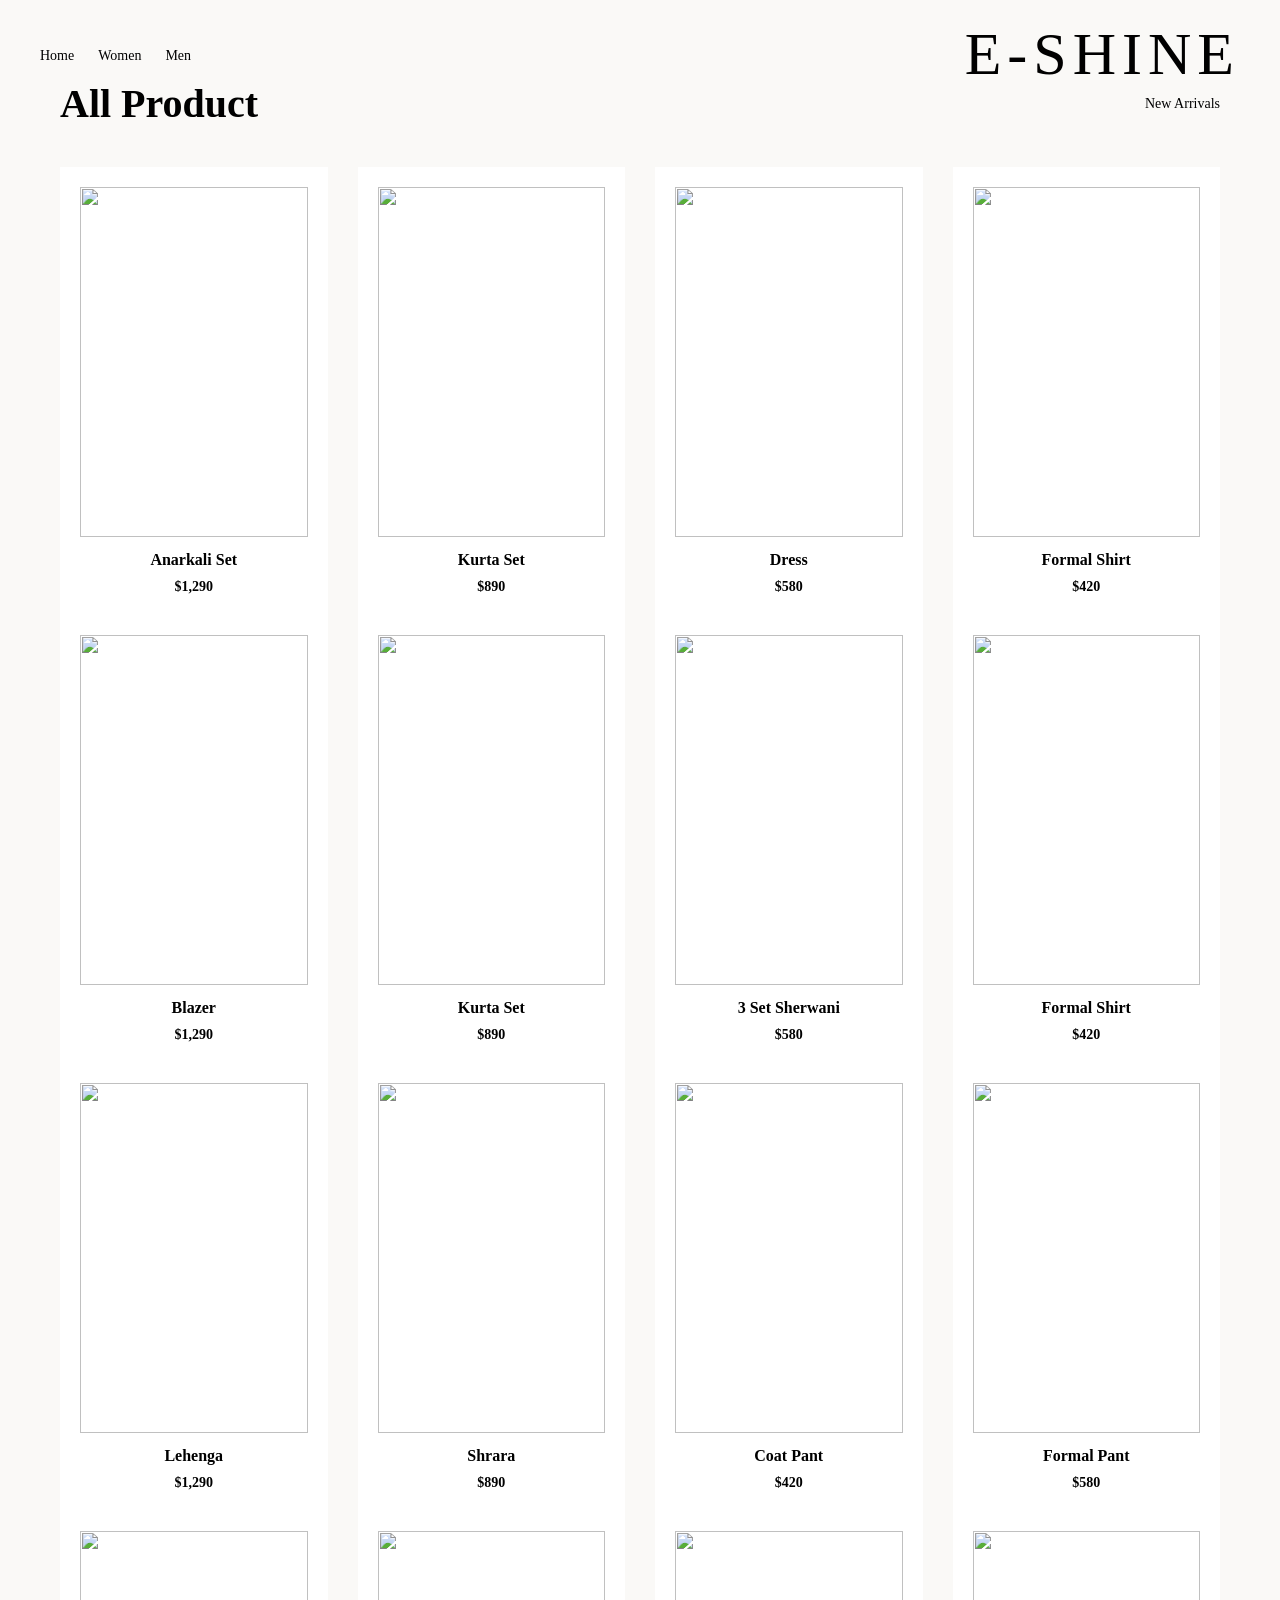
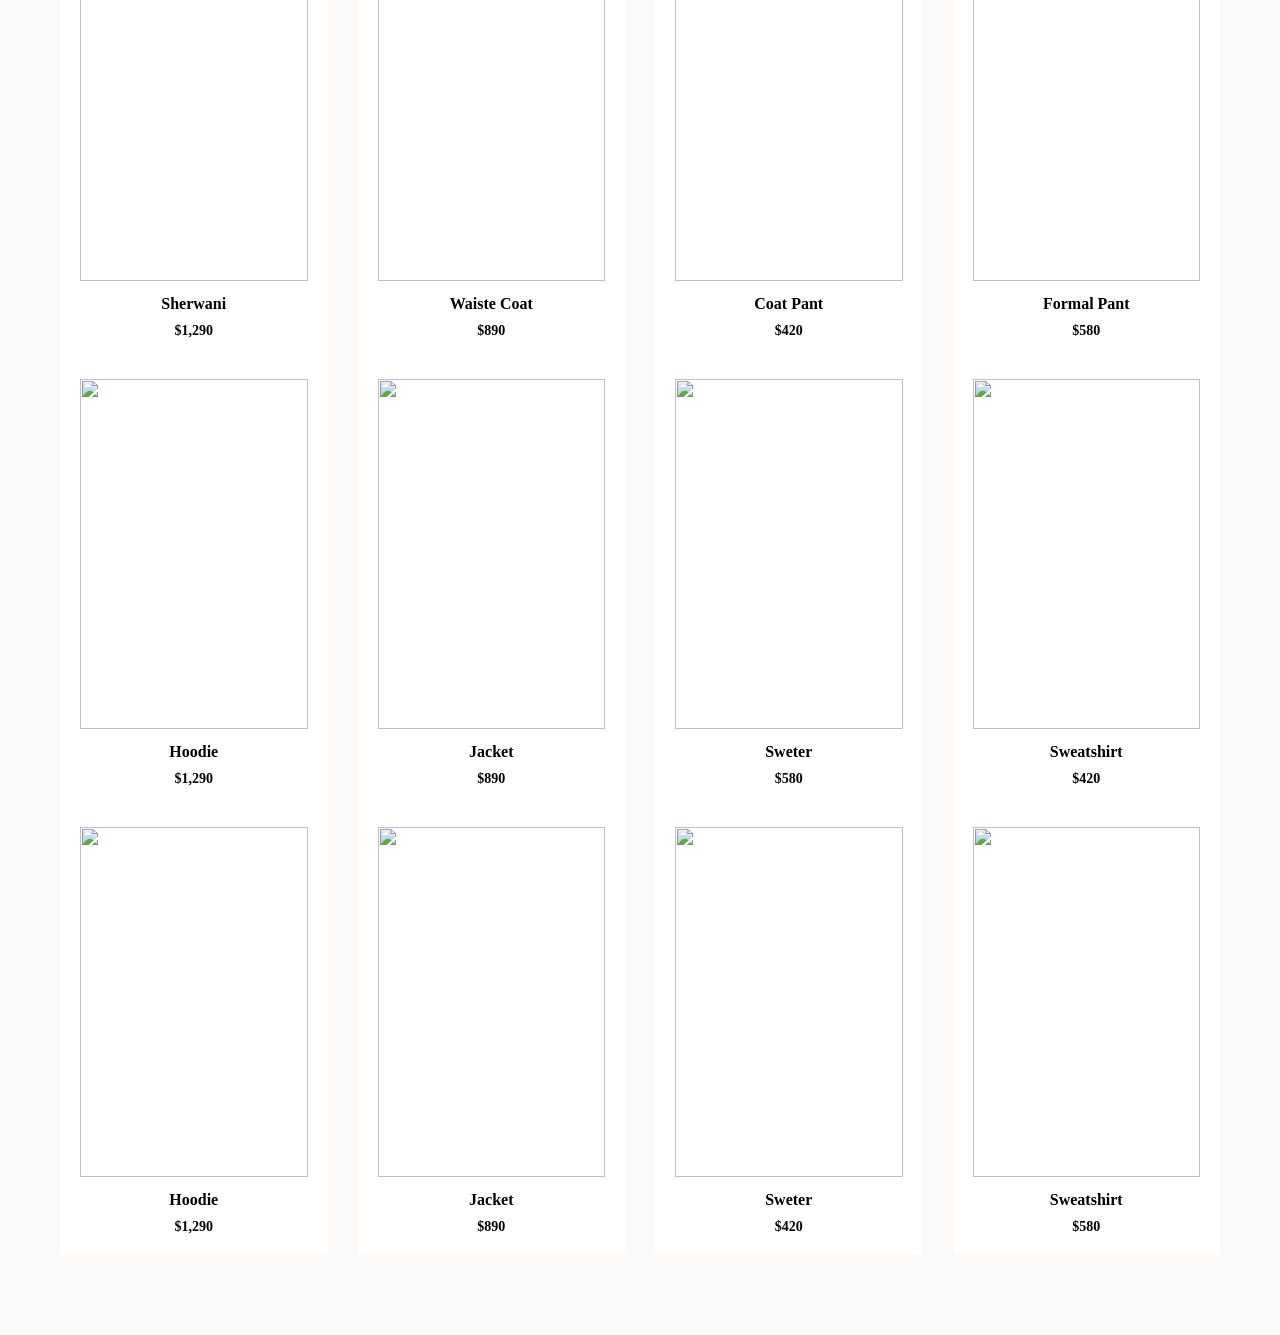
==== all_product.html @ 6fd1e248 "Add files via upload" ====
<!DOCTYPE html>
<html lang="en">
<head>
    <meta charset="UTF-8">
    <title>All Product</title>
    <link rel="stylesheet" href="style.css">
</head>
<body>

<!-- Navbar -->
<nav class="navbar">
    <div class="nav-left">
        <a href="home.html">Home</a>
        <a href="women.html">Women</a>
        <a href="men.html">Men</a>
    </div>
    <div class="logo">E-SHINE</div>
</nav>

<section class="products">
    <div class="products-header">
        <h1>All Product</h1>
        <a href="new_arrivals.html">New Arrivals</a>
    </div>

<div class="product-grid">
        <!-- Product 1 -->
        <div class="product-card">
            <img src="https://encrypted-tbn2.gstatic.com/shopping?q=tbn:ANd9GcSuKcK397XoyflQDPhpBILprk1pqbhA_vosElQ7EJuZEe-hx5ItrD1_2m9oRf8Kt4e_bLuJ_NfkdZ2E7x0y8WjM9phqT_vi0NBqfyhq-JZFjLLtm8oTkQ5aCw&usqp=CAc">
            <h3>Anarkali Set</h3>
            <p class="price">$1,290</p>
        </div>

        <!-- Product 2 -->
        <div class="product-card">
            <img src="https://kohsh.in/cdn/shop/files/DSC01142_533x.jpg?v=1742624895">
            <h3>Kurta Set</h3>
            <p class="price">$890</p>
        </div>

        <!-- Product 3 -->
        <div class="product-card">
            <img src="https://m.media-amazon.com/images/I/71KaZLBf6JL._AC_UY1000_.jpg">
            <h3>Dress</h3>
            <p class="price">$580</p>
        </div>
        

        <!-- Product 4 -->
        <div class="product-card">
            <img src="https://assets.myntassets.com/dpr_1.5,q_30,w_400,c_limit,fl_progressive/assets/images/2026/MARCH/11/gOlxaAi7_e874372801e4443dab1e44f2a5d82a0c.jpg">
            <h3>Formal Shirt</h3>
            <p class="price">$420</p>
        </div>
    </div>

<div class="product-grid">

        <!-- Product 5 -->
        <div class="product-card">
            <img src="https://www.crimsouneclub.com/cdn/shop/files/UntitledSession03249_1080x.jpg?v=1754568629">
            <h3>Blazer</h3>
            <p class="price">$1,290</p>
        </div>

        <!-- Product 6 -->
        <div class="product-card">
            <img src="https://medias.utsavfashion.com/media/catalog/product/cache/1/small_image/295x/040ec09b1e35df139433887a97daa66f/w/o/woven-viscose-rayon-jacquard-kurta-set-in-cream-v1-mnr217.jpg">
            <h3>Kurta Set</h3>
            <p class="price">$890</p>
        </div>

        <!-- Product 7 -->
        <div class="product-card">
            <img src="https://i.etsystatic.com/34650355/r/il/a2ce99/4020929058/il_fullxfull.4020929058_gefl.jpg">
            <h3>3 Set Sherwani</h3>
            <p class="price">$580</p>
        </div>
        

        <!-- Product 8 -->
        <div class="product-card">
            <img src="https://m.media-amazon.com/images/I/41k8b5UDbML._AC_UY1100_.jpg">
            <h3>Formal Shirt</h3>
            <p class="price">$420</p>
        </div>
    </div>

<div class="product-grid">

        <!-- Product 9 -->
        <div class="product-card">
            <img src="https://clothsvilla.com/cdn/shop/products/NavratriWearHeavyBollywoodLehengaIndianPartyIndianTraditionalLehengaDesignerLenghaCholiWedding_1_1024x1024.jpg?v=1660652580">
            <h3>Lehenga</h3>
            <p class="price">$1,290</p>
        </div>

        <!-- Product 10 -->
        <div class="product-card">
            <img src="https://cdn.shopify.com/s/files/1/0049/3649/9315/files/SSRM0043402_RANI_PINK_7_large.jpg?v=1741863899">
            <h3>Shrara</h3>
            <p class="price">$890</p>
        </div>

        <!-- Product 11 -->
        <div class="product-card">
            <img src="https://www.powersutra.co/cdn/shop/files/PS159_1.jpg?v=1762769354&width=2048">
            <h3>Coat Pant</h3>
            <p class="price">$420</p>
        </div>

        <!-- Product 12 -->
        <div class="product-card">
            <img src="https://www.theambitioncollective.in/cdn/shop/products/Untitled-Session0500-copy.jpg?v=1664273096">
            <h3>Formal Pant</h3>
            <p class="price">$580</p>
        </div>

    </div>

<div class="product-grid">

        <!-- Product 13 -->
        <div class="product-card">
            <img src="https://www.nihalfashions.com/media/catalog/product/cache/caa15edf98145413286703527de7b8dd/l/i/light-brown-art-silk-mens-sherwani-nmk-6875.jpg">
            <h3>Sherwani</h3>
            <p class="price">$1,290</p>
        </div>

        <!-- Product 14 -->
        <div class="product-card">
            <img src="https://static.fursac.com/data/waistcoat-men-3-piece-suit-taupe-brown-g3bilg-gc17-a008-pl3133166.1749824406.jpg">
            <h3>Waiste Coat</h3>
            <p class="price">$890</p>
        </div>

        <!-- Product 15 -->
        <div class="product-card">
            <img src="https://encrypted-tbn1.gstatic.com/shopping?q=tbn:ANd9GcTmO5ZJAS207pKarKoGr7_zuAVrOpJJaYS139Tm_mMoJ90utvY8oumKdXisqTerSr5ON6SjX8B8V7kzRWuKYYAP-xJ5_YAmXu69YWu0DcAf">
            <h3>Coat Pant</h3>
            <p class="price">$420</p>
        </div>

        <!-- Product 16 -->
        <div class="product-card">
            <img src="https://www.sainly.com/cdn/shop/products/sainly-apparel-accessories-26-men-pants-office-grey-casual-straight-suit-pants-men-s-formal-pants-men-s-dress-party-club-dress-pants-men-office-grey-casual-men-formal-pants-men-party.png?v=1663244657">
            <h3>Formal Pant</h3>
            <p class="price">$580</p>
        </div>

    </div>
    <div class="product-grid">

        <!-- Product 17 -->
        <div class="product-card">
            <img src="https://encrypted-tbn2.gstatic.com/shopping?q=tbn:ANd9GcTE3By8di4o2pci59uhuCdozSlzoAOp49ihJtdxh3zJl65C1acHDihI8vL4exA7hT9PyppNk_CS4I5ykCFahtXX1qu-6P8hE6dXvP6cxzKimx9OBYvMG7Va&usqp=CAc">
            <h3>Hoodie</h3>
            <p class="price">$1,290</p>
        </div>

        <!-- Product 18 -->
        <div class="product-card">
            <img src="https://sc04.alicdn.com/kf/H19b133f1e6054197a33b1f0aac43d4e34.jpg_350x350.jpg">
            <h3>Jacket</h3>
            <p class="price">$890</p>
        </div>

        <!-- Product 19 -->
        <div class="product-card">
            <img src="https://encrypted-tbn0.gstatic.com/images?q=tbn:ANd9GcQgafPUTOB2DC4SsbPwFGlpLBElO_SRmaMTFw&s">
            <h3>Sweter</h3>
            <p class="price">$580</p>
        </div>
        

        <!-- Product 20 -->
        <div class="product-card">
            <img src="https://encrypted-tbn0.gstatic.com/shopping?q=tbn:ANd9GcRdirAzI016R6oeKaKfT-dGp8Mp8TL_AAQVJUhEeiXzcGh6kOu3eZlMlSpxaK8Mnlj9l5WH6uwwtymMf6XkmPCDfoc3zUa7h5lxEr7G6Fg&usqp=CAc">
            <h3>Sweatshirt</h3>
            <p class="price">$420</p>
        </div>
    </div>

    <div class="product-grid">

        <!-- Product 21 -->
        <div class="product-card">
            <img src="https://encrypted-tbn0.gstatic.com/images?q=tbn:ANd9GcTNKPvDZvmVHNIx1JSCFsjGsIsDVoZ89MD8CA&s">
            <h3>Hoodie</h3>
            <p class="price">$1,290</p>
        </div>

        <!-- Product 22 -->
        <div class="product-card">
            <img src="https://assets.ajio.com/medias/sys_master/root/20240830/BZdh/66d1595a6f60443f31408e8f/-473Wx593H-443040658-wine-MODEL.jpg">
            <h3>Jacket</h3>
            <p class="price">$890</p>
        </div>

        <!-- Product 23 -->
        <div class="product-card">
            <img src="https://images-magento.shoppersstop.com/pub/media/catalog/product/A23346SW217/A23346SW217_OFF_WHITE/A23346SW217_OFF_WHITE_alt2.jpg_2000Wx3000H">
            <h3>Sweter</h3>
            <p class="price">$420</p>
        </div>

        <!-- Product 24 -->
        <div class="product-card">
            <img src="https://encrypted-tbn0.gstatic.com/images?q=tbn:ANd9GcR6bS-_QG6gdr5GV00TbtSoSjaQ11ny-4q0iw&s">
            <h3>Sweatshirt</h3>
            <p class="price">$580</p>
        </div>

    </div>

</body>
</html>
---- style.css ----
* {
    margin: 0;
    padding: 0;
    box-sizing: border-box;
    font-family: "Times New Roman", serif;
}

body {
    height: 100vh;
}

/* Navbar */
.navbar {
    position: absolute;
    top: 0;
    width: 100%;
    padding: 20px 40px;
    display: flex;
    justify-content: space-between;
    align-items: center;
    z-index: 10;
}

.navbar a {
    margin-right: 20px;
    text-decoration: none;
    color: black;
    font-size: 14px;
}

.logo {
    font-size: 60px;
    letter-spacing: 6px;
}

.nav-right span {
    margin-left: 15px;
    cursor: pointer;
}

/* Hero Section */
.hero {
    display: flex;
    height: 100vh;
    position: relative;
}

.half {
    width: 50%;
}

.women {
    background: url("https://www.studio1emporio.com/wp-content/uploads/2024/08/3-scaled.jpg")
        center/cover no-repeat;
    filter: brightness(0.95);
}

.men {
    background: url("https://dqp736wsu6w3m.cloudfront.net/s3bucket/w1000/looks/1860/beige-suit-green-shirt-1.png")
        center/cover no-repeat;
    filter: brightness(0.95);
}

/* Center Content */
.content {
    position: absolute;
    top: 50%;
    left: 50%;
    transform: translate(-50%, -50%);
    text-align: center;
    background: rgba(255,255,255,0.7);
    padding: 40px 60px;
}

.content h1 {
    font-size: 48px;
    margin-bottom: 15px;
}

.content p {
    font-size: 14px;
    letter-spacing: 2px;
    margin-bottom: 30px;
}

/* Buttons */
.buttons button {
    padding: 10px 25px;
    margin: 0 10px;
    border: 1px solid black;
    background: transparent;
    cursor: pointer;
    font-size: 14px;
}

.buttons button:hover {
    background: black;
    color: white;
}

/* Collection Section */
.collection {
    display: flex;
    height: 100vh;
}

.collection-box {
    width: 50%;
    position: relative;
}

.women-col {
    background: url("https://dqp736wsu6w3m.cloudfront.net/s3bucket/w1000/looks/1719/beige-suit-black-blouse-1.png")
        center/cover no-repeat;
}

.men-col {
    background: url("https://i.pinimg.com/736x/e8/a8/6d/e8a86dda972fb784a73b5e1bea7bc3cc.jpg")
        center/cover no-repeat;
}

/* Overlay Text */
.overlay {
    position: absolute;
    bottom: 60px;
    left: 50%;
    transform: translateX(-50%);
    text-align: center;
    color: white;
}

.overlay small {
    letter-spacing: 2px;
    font-size: 12px;
}

.overlay h2 {
    font-size: 32px;
    margin: 10px 0;
}

.overlay button {
    padding: 8px 22px;
    background: transparent;
    border: 1px solid white;
    color: white;
    cursor: pointer;
}

.overlay button:hover {
    background: white;
    color: black;
}
/* Products Section */
.products {
    padding: 80px 60px;
    background: #faf9f7;
}

.products-header {
    display: flex;
    justify-content: space-between;
    align-items: center;
    margin-bottom: 40px;
}

.products-header h1 {
    font-size: 40px;
}

.products-header a {
    text-decoration: none;
    font-size: 14px;
    color: black;
}

/* Product Grid */
.product-grid {
    display: grid;
    grid-template-columns: repeat(4, 1fr);
    gap: 30px;
}

.product-card {
    text-align: center;
    background: white;
    padding: 20px;
    transition: transform 0.3s;
}

.product-card img {
    width: 100%;
    height: 350px;
    object-fit: cover;
}

.product-card:hover {
    transform: translateY(-5px);
}

.category {
    font-size: 12px;
    letter-spacing: 2px;
    margin-top: 15px;
    color: gray;
}

.product-card h3 {
    font-size: 16px;
    margin: 10px 0;
}

.price {
    font-size: 14px;
    font-weight: bold;
}
.filters {
    display: flex;
    gap: 20px;
    margin-bottom: 30px;
}

.product-detail {
    display: flex;
    padding: 60px;
    gap: 40px;
}

.product-detail img {
    width: 400px;
}

.info button {
    padding: 10px 25px;
    margin-top: 20px;
}
/* Newsletter */
.newsletter-section {
    padding: 80px 60px;
    background: #ffffffe4;
}

.newsletter-section h2 {
    font-size: 28px;
    margin-bottom: 30px;
}

.newsletter-form {
    display: flex;
    align-items: center;
    gap: 20px;
    flex-wrap: wrap;
    margin-bottom: 40px;
}

.newsletter-form input[type="email"] {
    padding: 14px;
    width: 300px;
    border: 1px solid #ccc;
    font-size: 14px;
}

.checkbox {
    font-size: 14px;
    color: #555;
}

.newsletter-form button {
    padding: 14px 30px;
    background: black;
    color: white;
    border: none;
    cursor: pointer;
}

.newsletter-form button:hover {
    background: #333;
}

/* Contact Info */
.contact-row {
    display: flex;
    gap: 80px;
    font-size: 14px;
}

.contact-row h4 {
    margin-bottom: 6px;
}

/* Footer */
.footer {
    background: #111;
    color: white;
    padding: 60px;
}

.footer-container {
    display: flex;
    justify-content: space-between;
    flex-wrap: wrap;
}

.footer h3 {
    font-size: 22px;
    margin-bottom: 10px;
}

.footer h4 {
    margin-bottom: 10px;
}

.footer p {
    font-size: 14px;
    margin-bottom: 6px;
    color: #ccc;
}
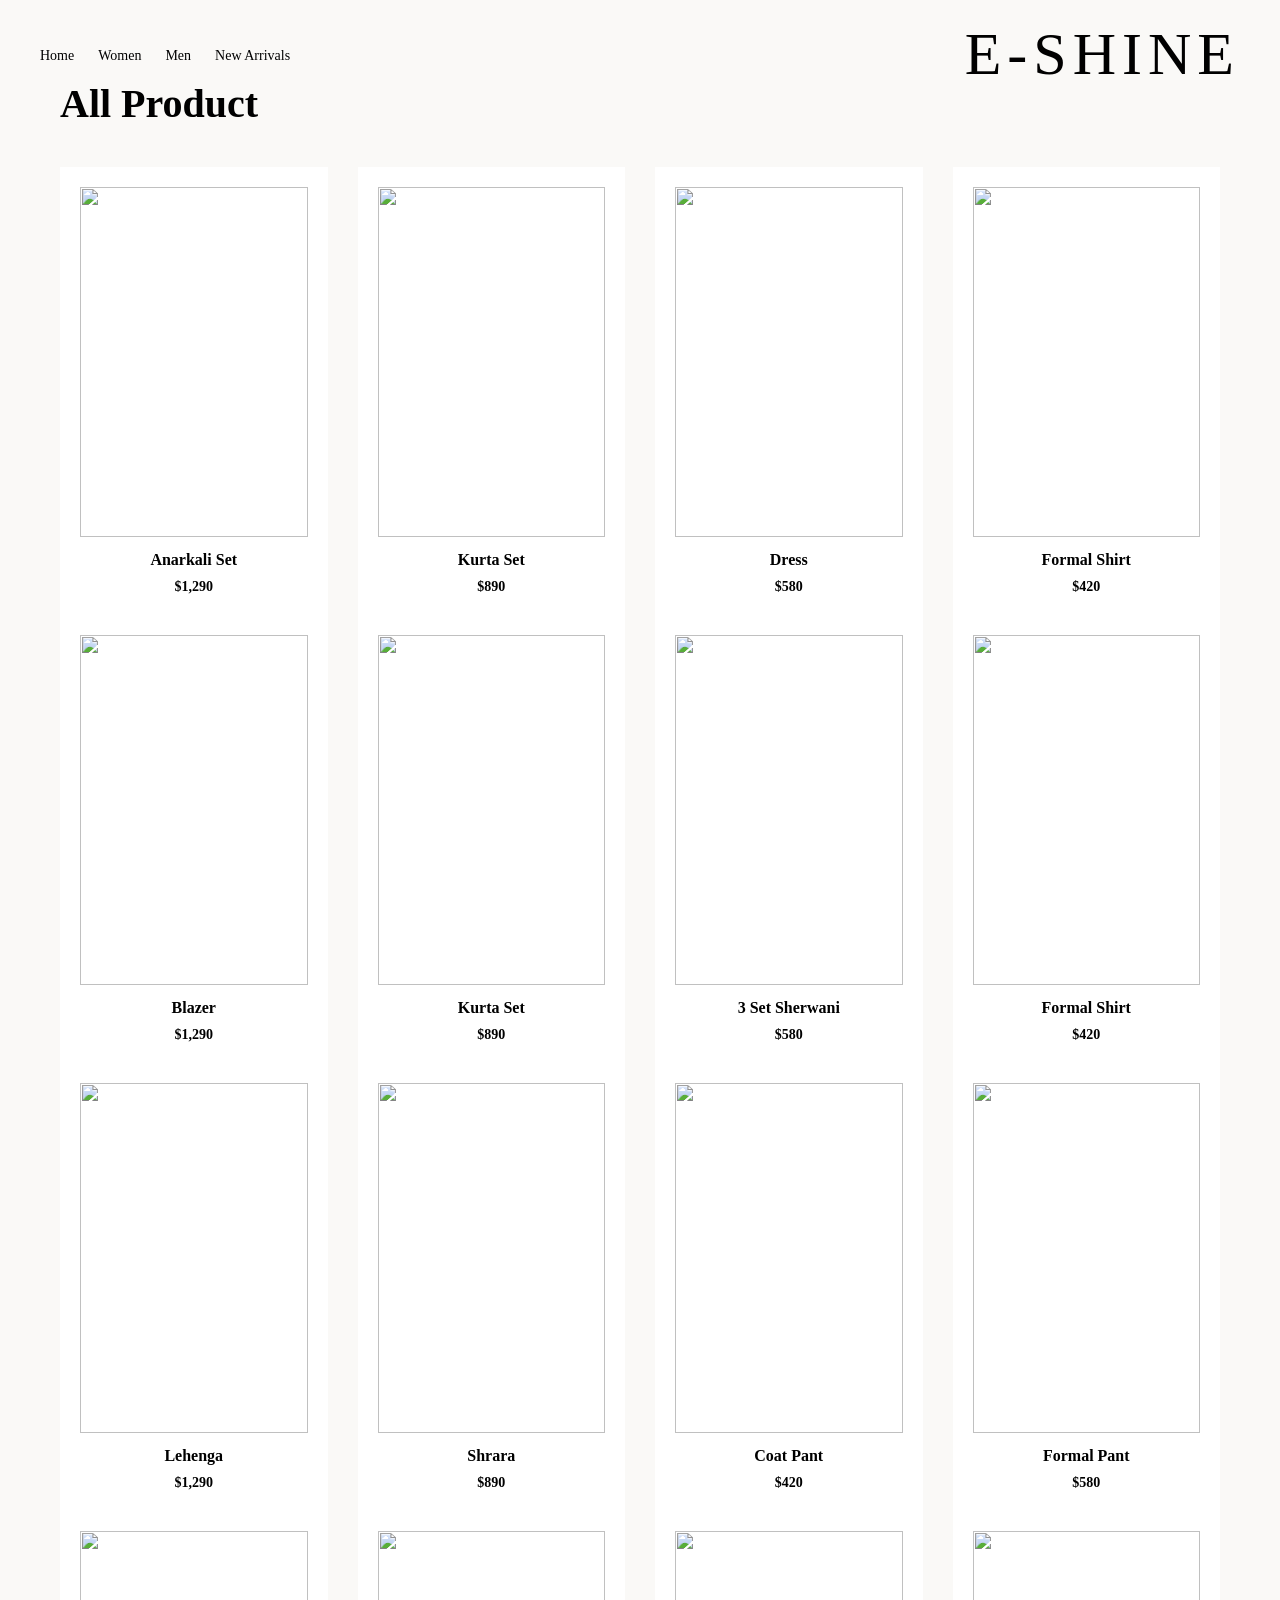
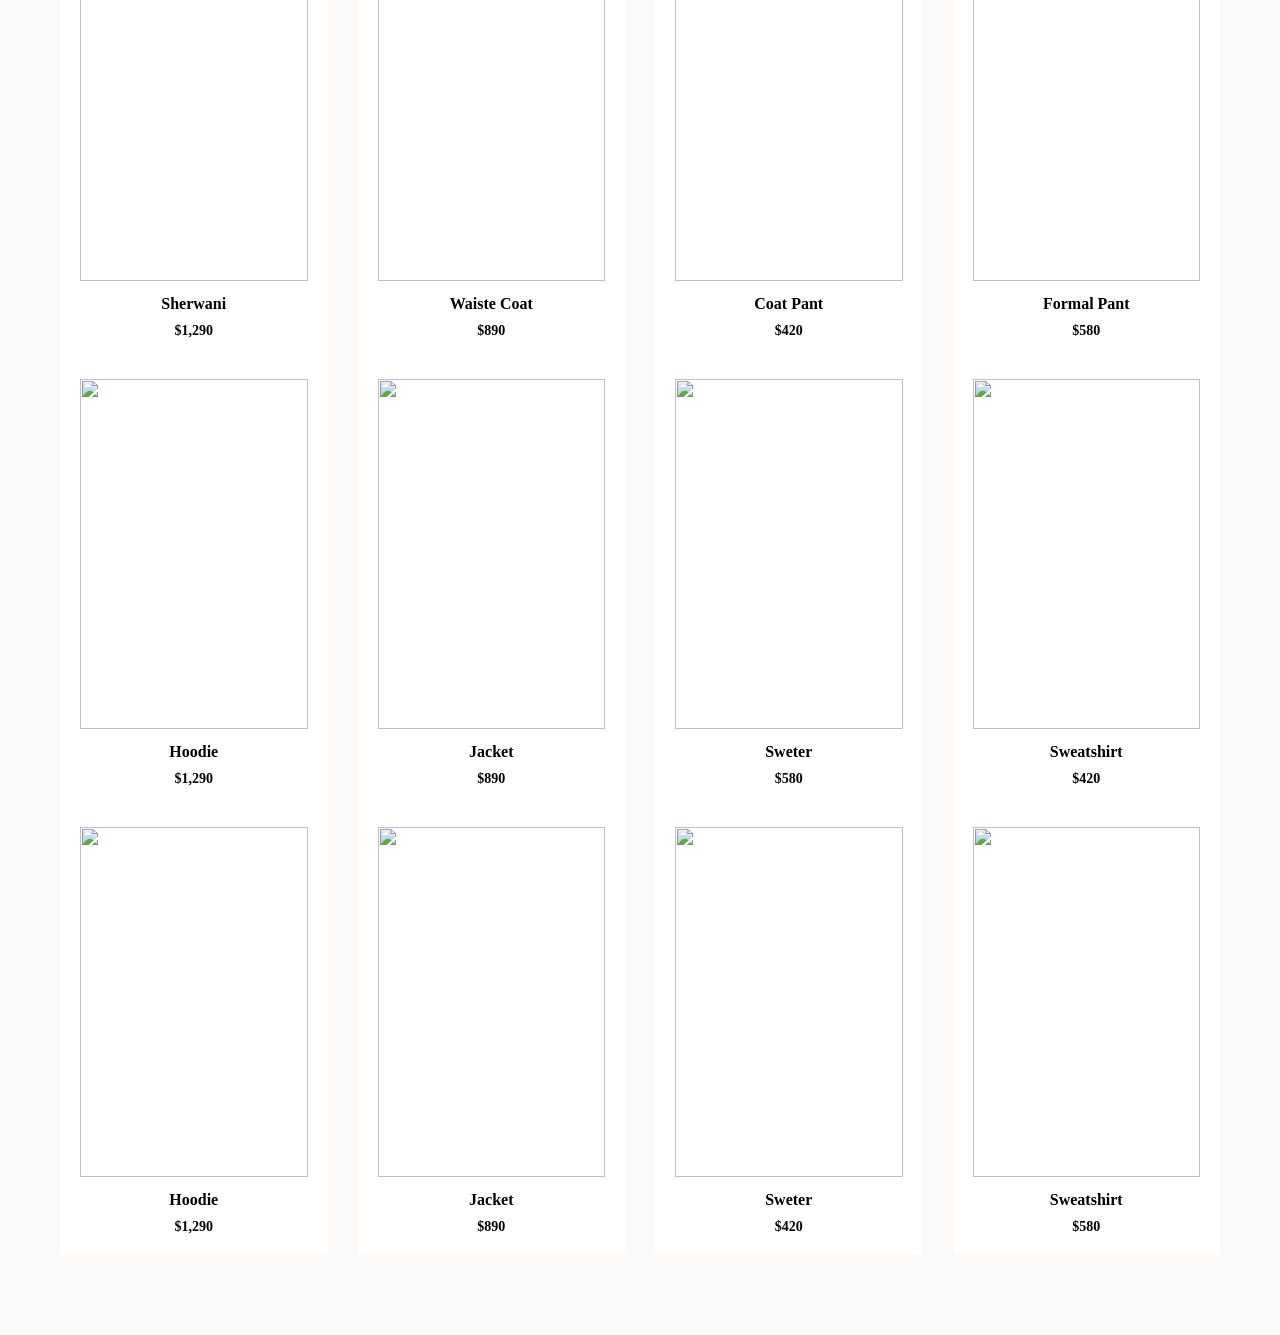
==== commit 13fb43d1: "Remove duplicate 'New Arrivals' link from header" ====
--- a/all_product.html
+++ b/all_product.html
@@ -13,6 +13,7 @@
         <a href="home.html">Home</a>
         <a href="women.html">Women</a>
         <a href="men.html">Men</a>
+        <a href="new_arrivals.html">New Arrivals</a>
     </div>
     <div class="logo">E-SHINE</div>
 </nav>
@@ -20,7 +21,6 @@
 <section class="products">
     <div class="products-header">
         <h1>All Product</h1>
-        <a href="new_arrivals.html">New Arrivals</a>
     </div>
 
 <div class="product-grid">
@@ -214,4 +214,4 @@
     </div>
 
 </body>
-</html>+</html>
